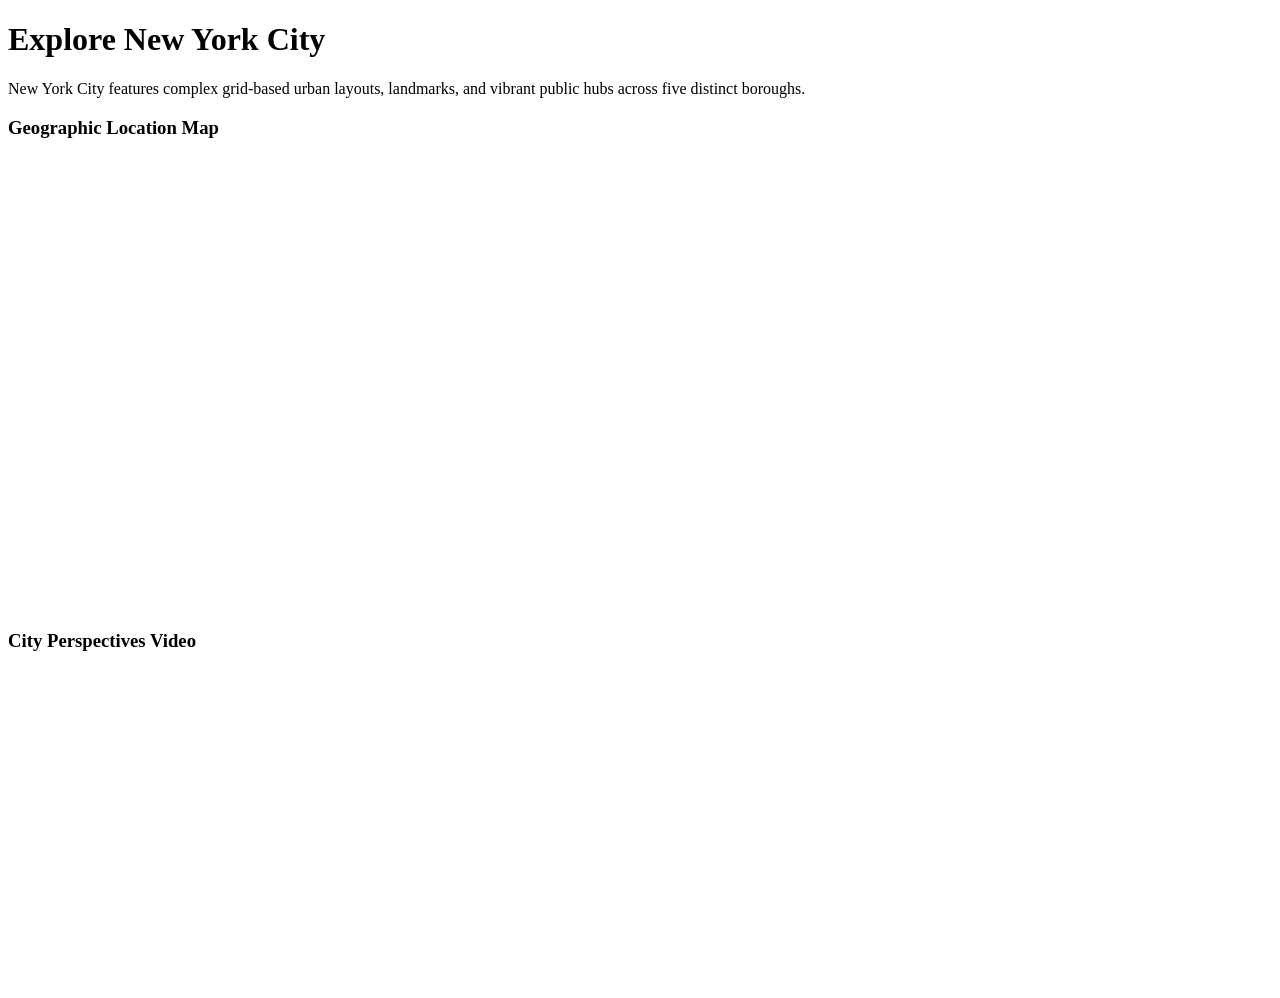
==== ten.html @ 7c881345 "Create ten.html" ====
<!DOCTYPE html>
<html lang="en">
<head>
    <meta charset="UTF-8">
    <title>Explore New York City</title>
</head>
<body>
    <h1>Explore New York City</h1>
    <p>New York City features complex grid-based urban layouts, landmarks, and vibrant public hubs across five distinct boroughs.</p>
    
    <h3>Geographic Location Map</h3>
    <iframe src="https://www.google.com/maps/embed?pb=!1m18!1m12!1m3!1d193595.2528000654!2d-74.11976373924355!3d40.69766374859258!2m3!1f0!2f0!3f0!3m2!1i1024!2i768!4f13.1!3m3!1m2!1s0x89c24fa5d33f083b%3A0xc80b8f06e177fe62!2sNew%20York%2C%20NY!5e0!3m2!1sen!2sus!4v1670000000000!5m2!1sen!2sus" width="600" height="450" style="border:0;" allowfullscreen="" loading="lazy"></iframe>

    <h3>City Perspectives Video</h3>
    <iframe width="560" height="315" src="https://www.youtube.com/embed/dQw4w9WgXcQ" title="City Travel Guide" frameborder="0" allowfullscreen></iframe>
</body>
</html>
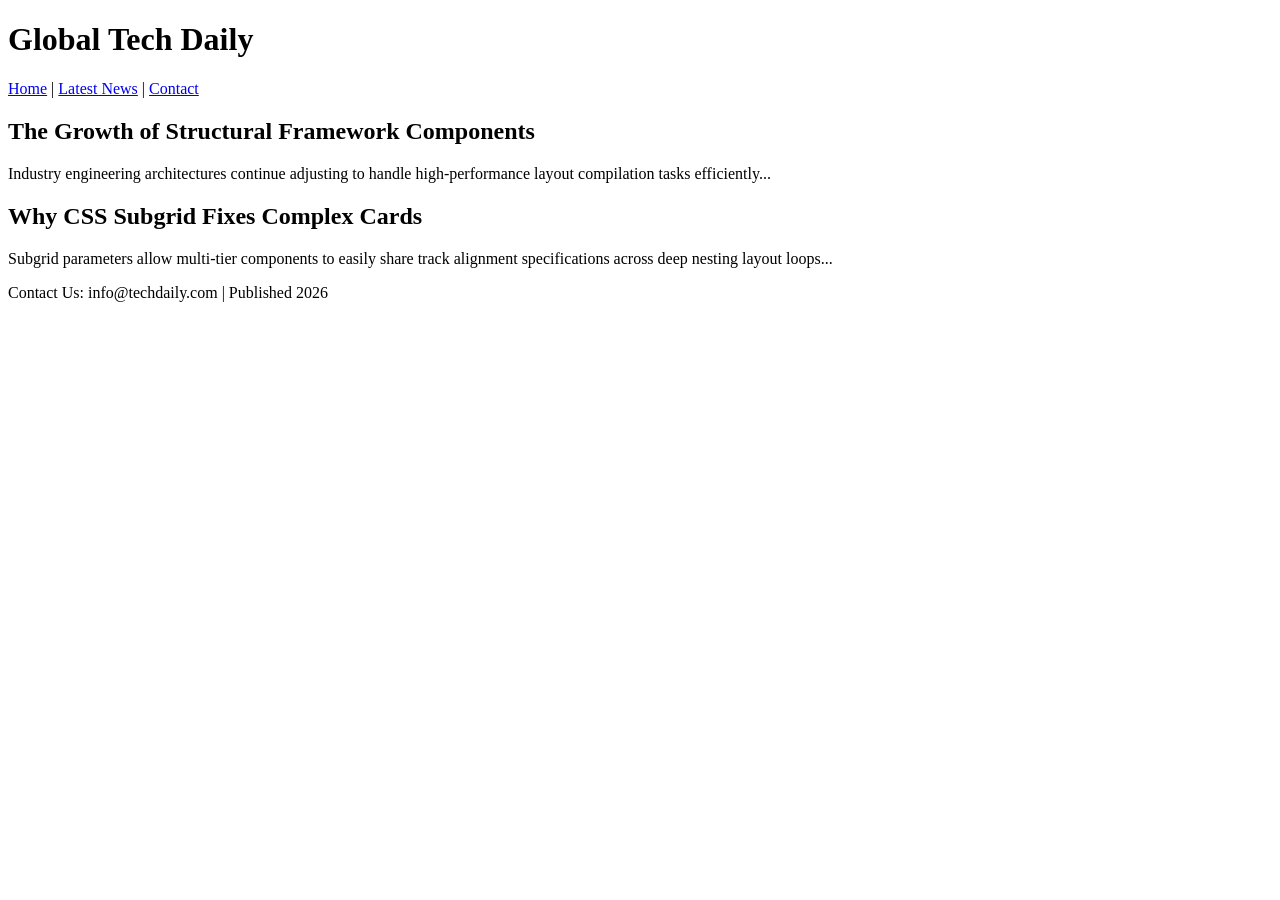
==== commit 3ff54478: "Create ten.html" ====
--- a/ten.html
+++ b/ten.html
@@ -2,16 +2,27 @@
 <html lang="en">
 <head>
     <meta charset="UTF-8">
-    <title>Explore New York City</title>
+    <title>Tech News</title>
 </head>
 <body>
-    <h1>Explore New York City</h1>
-    <p>New York City features complex grid-based urban layouts, landmarks, and vibrant public hubs across five distinct boroughs.</p>
-    
-    <h3>Geographic Location Map</h3>
-    <iframe src="https://www.google.com/maps/embed?pb=!1m18!1m12!1m3!1d193595.2528000654!2d-74.11976373924355!3d40.69766374859258!2m3!1f0!2f0!3f0!3m2!1i1024!2i768!4f13.1!3m3!1m2!1s0x89c24fa5d33f083b%3A0xc80b8f06e177fe62!2sNew%20York%2C%20NY!5e0!3m2!1sen!2sus!4v1670000000000!5m2!1sen!2sus" width="600" height="450" style="border:0;" allowfullscreen="" loading="lazy"></iframe>
-
-    <h3>City Perspectives Video</h3>
-    <iframe width="560" height="315" src="https://www.youtube.com/embed/dQw4w9WgXcQ" title="City Travel Guide" frameborder="0" allowfullscreen></iframe>
+    <header>
+        <h1>Global Tech Daily</h1>
+    </header>
+    <nav>
+        <a href="#">Home</a> | <a href="#">Latest News</a> | <a href="#">Contact</a>
+    </nav>
+    <main>
+        <article>
+            <h2>The Growth of Structural Framework Components</h2>
+            <p>Industry engineering architectures continue adjusting to handle high-performance layout compilation tasks efficiently...</p>
+        </article>
+        <article>
+            <h2>Why CSS Subgrid Fixes Complex Cards</h2>
+            <p>Subgrid parameters allow multi-tier components to easily share track alignment specifications across deep nesting layout loops...</p>
+        </article>
+    </main>
+    <footer>
+        <p>Contact Us: info@techdaily.com | Published 2026</p>
+    </footer>
 </body>
 </html>
